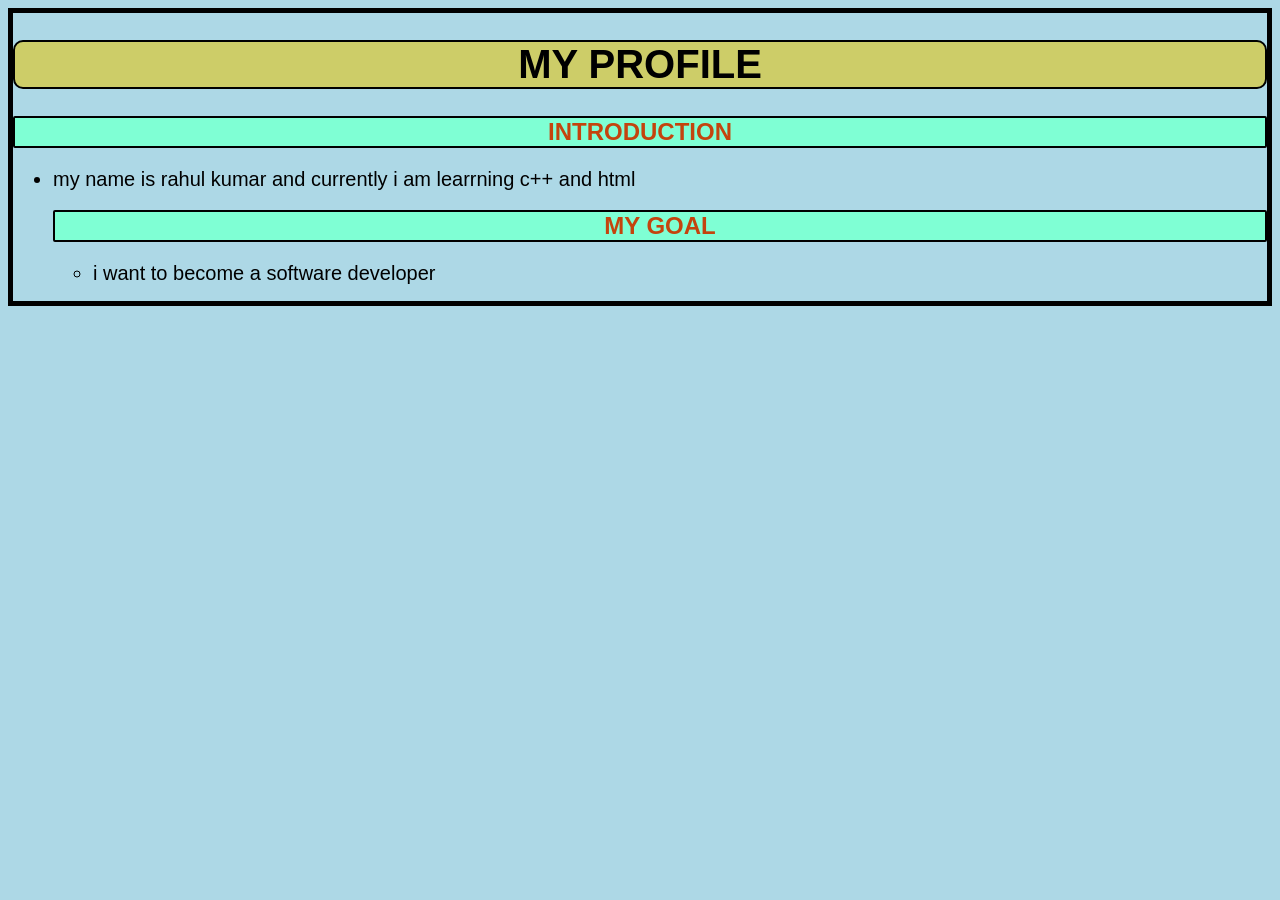
==== my project/index.html @ 5bcf9286 "my project" ====
<!DOCTYPE html>
<html lang="en">
<head>
    <meta charset="UTF-8">
    <meta name="viewport" content="width=device-width, initial-scale=1.0">
    <title>MY PROFILE</title>
</head>

    <link rel="stylesheet"
    href="style.css">
    <body>
    <h1>MY PROFILE</h1>
    <h2>INTRODUCTION</h2>
   <ul>
    <li>my name is rahul kumar and currently i am learrning c++ and html</li>
    <h2>MY GOAL</h2>
<ul>
    <li>i want to become a software developer</li>
    </ul>
</body>
</html>
---- my project/style.css ----
body{
    background-color: lightblue;
    font-family: Arial, Helvetica, sans-serif;
    border: 5px solid black;
}
h1{
    text-align: center;
    background-color: rgb(205, 205, 104);
    font-size: 40px;
    border: 2px solid black;
    border-radius: 10px;

}
h2{
    text-align: center;
    background-color: aquamarine;
    border: 2px solid black;
    border-radius: 2px;
    color: rgb(196, 68, 13);
}
li{
    color: black;
    font-size: 20px;
    
}
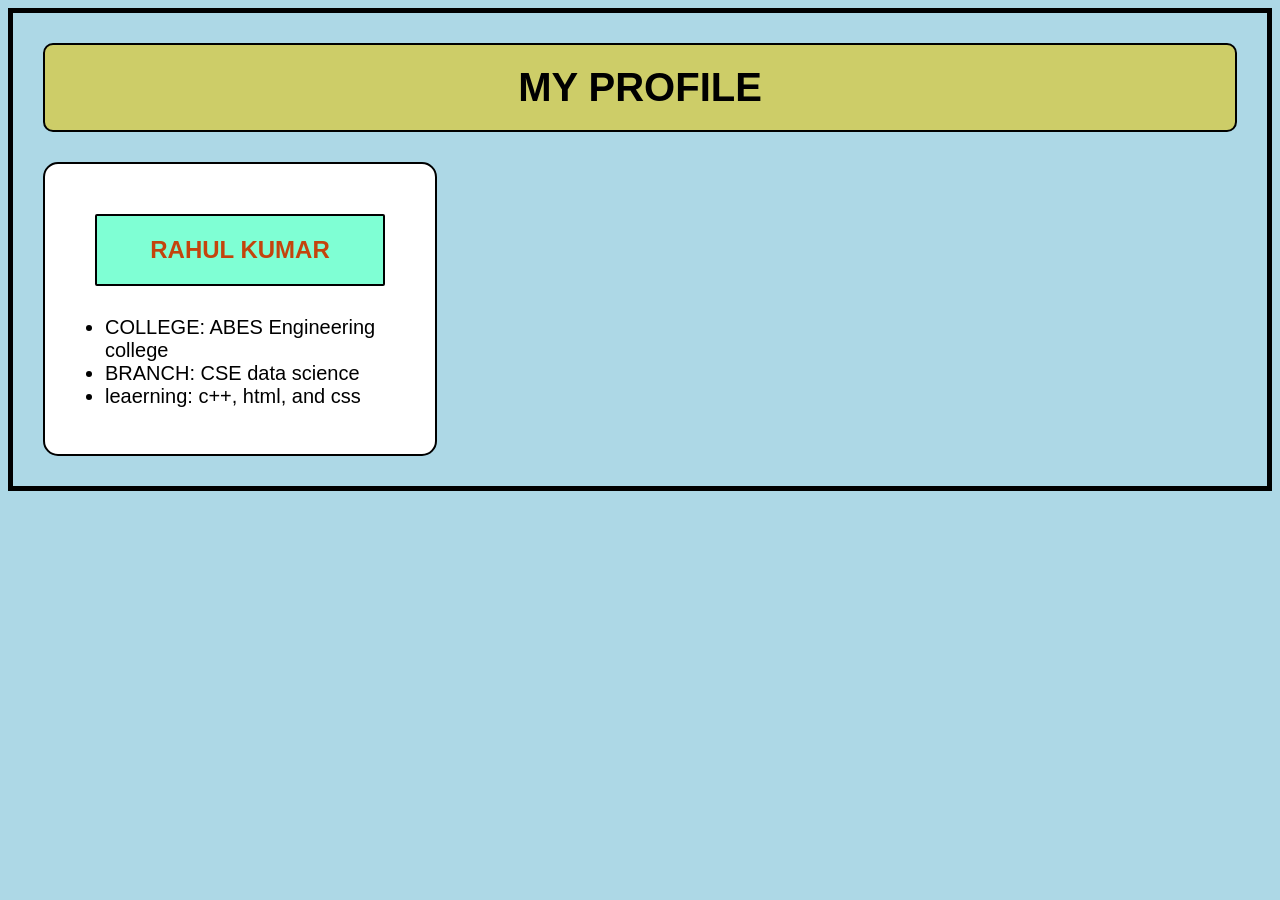
==== commit ce043327: "project" ====
--- a/my project/index.html
+++ b/my project/index.html
@@ -10,12 +10,15 @@
     href="style.css">
     <body>
     <h1>MY PROFILE</h1>
-    <h2>INTRODUCTION</h2>
+    <div class="card">
+    <h2>RAHUL KUMAR</h2>
    <ul>
-    <li>my name is rahul kumar and currently i am learrning c++ and html</li>
-    <h2>MY GOAL</h2>
-<ul>
-    <li>i want to become a software developer</li>
-    </ul>
+    <li>COLLEGE: ABES Engineering college</li>
+    <li>BRANCH: CSE data science</li>
+    <li>leaerning: c++, html, and css</li>
+    
+ <ul>
+   
+</div>
 </body>
 </html>
--- a/my project/style.css
+++ b/my project/style.css
@@ -2,6 +2,10 @@
     background-color: lightblue;
     font-family: Arial, Helvetica, sans-serif;
     border: 5px solid black;
+}
+.box{
+    width: 300px; height: 200px;
+    background-color: lightblue;
 }
 h1{
     text-align: center;
@@ -9,7 +13,8 @@
     font-size: 40px;
     border: 2px solid black;
     border-radius: 10px;
-
+    margin: 30px;
+    padding: 20px;
 }
 h2{
     text-align: center;
@@ -17,9 +22,19 @@
     border: 2px solid black;
     border-radius: 2px;
     color: rgb(196, 68, 13);
+    margin: 30px;
+    padding: 20px;
 }
 li{
     color: black;
     font-size: 20px;
     
 }
+.card{
+    background-color: white;
+    width: 350px;
+    height: 250px;
+    border: 2px solid black;
+    border-radius: 15px;
+    padding: 20px; margin: 30px;
+}
